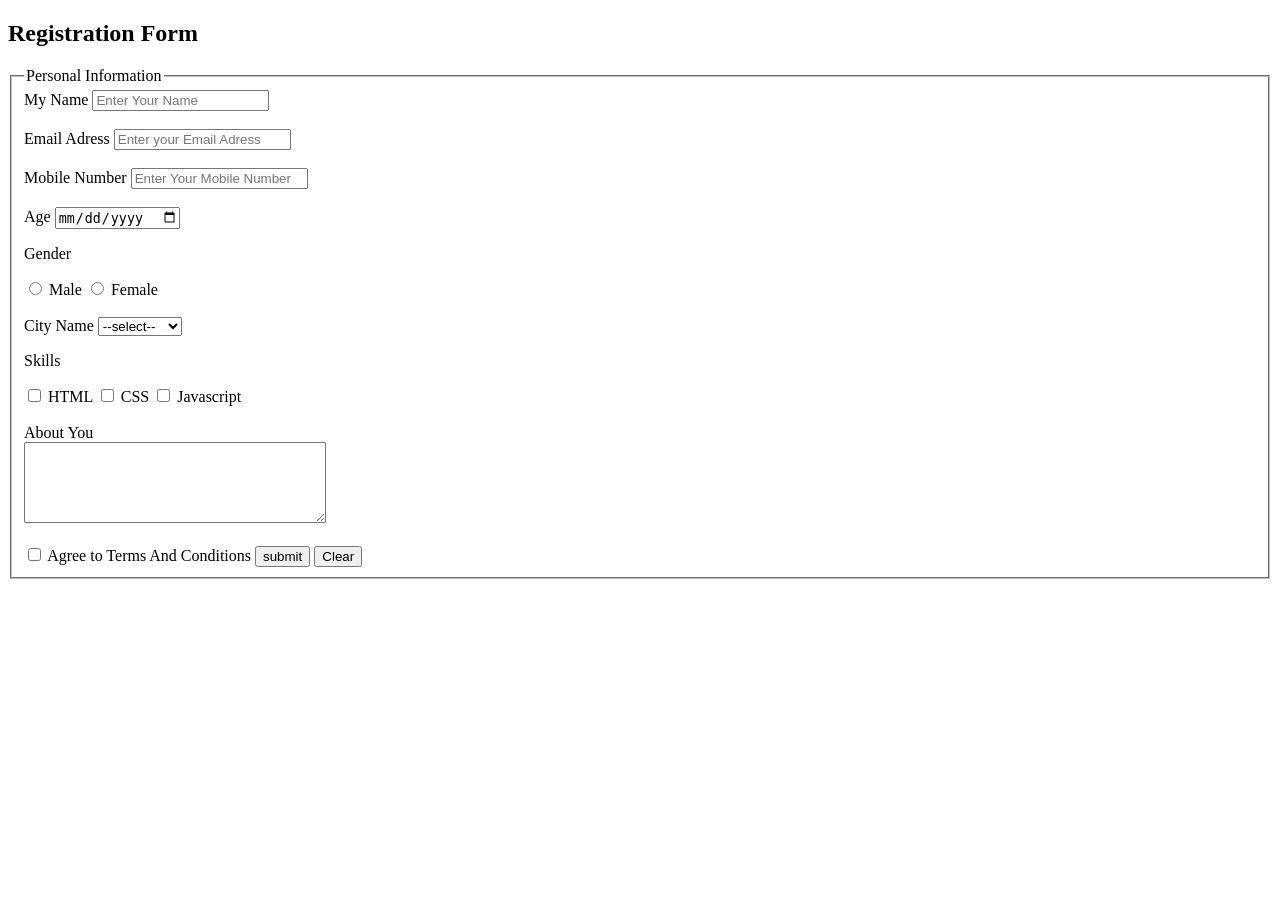
==== vedio7/index.html @ 494a5351 "vedio 7 completed" ====
<!DOCTYPE html>
<html lang="en">
<head>
    <meta charset="UTF-8">
    <meta name="viewport" content="width=device-width, initial-scale=1.0">
    <title>Learning Forms</title>
</head>
<body>
    <h2>Registration Form</h2>
    <form action="/registor" method="post">
        <fieldset>
            <legend>Personal Information</legend>
            <label for="name">My Name</label>
            <input type="text" name="name" id="name" placeholder="Enter Your Name" required><br><br>


            <label for="email">Email Adress</label>
            <input type="email" name="email" id="email" placeholder="Enter your Email Adress" required><br><br>


            <label for="mob">Mobile Number</label>
            <input type="tel" name="mob" id="mob" placeholder="Enter Your Mobile Number"><br><br>


            <label for="dob">Age</label>
            <input type="date" name="dob" id="dob" required>

            <p>Gender</p>
            <input type="radio" name="m" id="male">
            <label for="male">Male</label>
            <input type="radio" name="f" id="female">
            <label for="female">Female</label><br><br>

            <label for="city">City Name</label>
            <select name="city name" id="city">
             <option value="">--select--</option>
             <option value="Multan">Multan</option>
             <option value="Karachi">Karachi</option>
             <option value="Islamabad">Islamabad</option>
             <option value="Lahore">Lahore</option></select>

             <p>Skills</p>
             <input type="checkbox" name="skill" id="skill">
             <label for="skill">HTML</label>
             <input type="checkbox" name="skill" id="skill">
             <label for="skill">CSS</label>
             <input type="checkbox" name="skill" id="skill">
             <label for="skill">Javascript</label><br><br>

             <label for="bio">About You</label><br>
             <textarea name="bio" id="bio" rows="5" cols="35"></textarea><br><br>

             <input type="checkbox" name="terms" id="agree">
             <label for="agree">Agree to Terms And Conditions</label>

            <button type="button">submit</button>
            <button type="button">Clear</button>
            </button>
        </fieldset>
    </form>
</body>
</html>
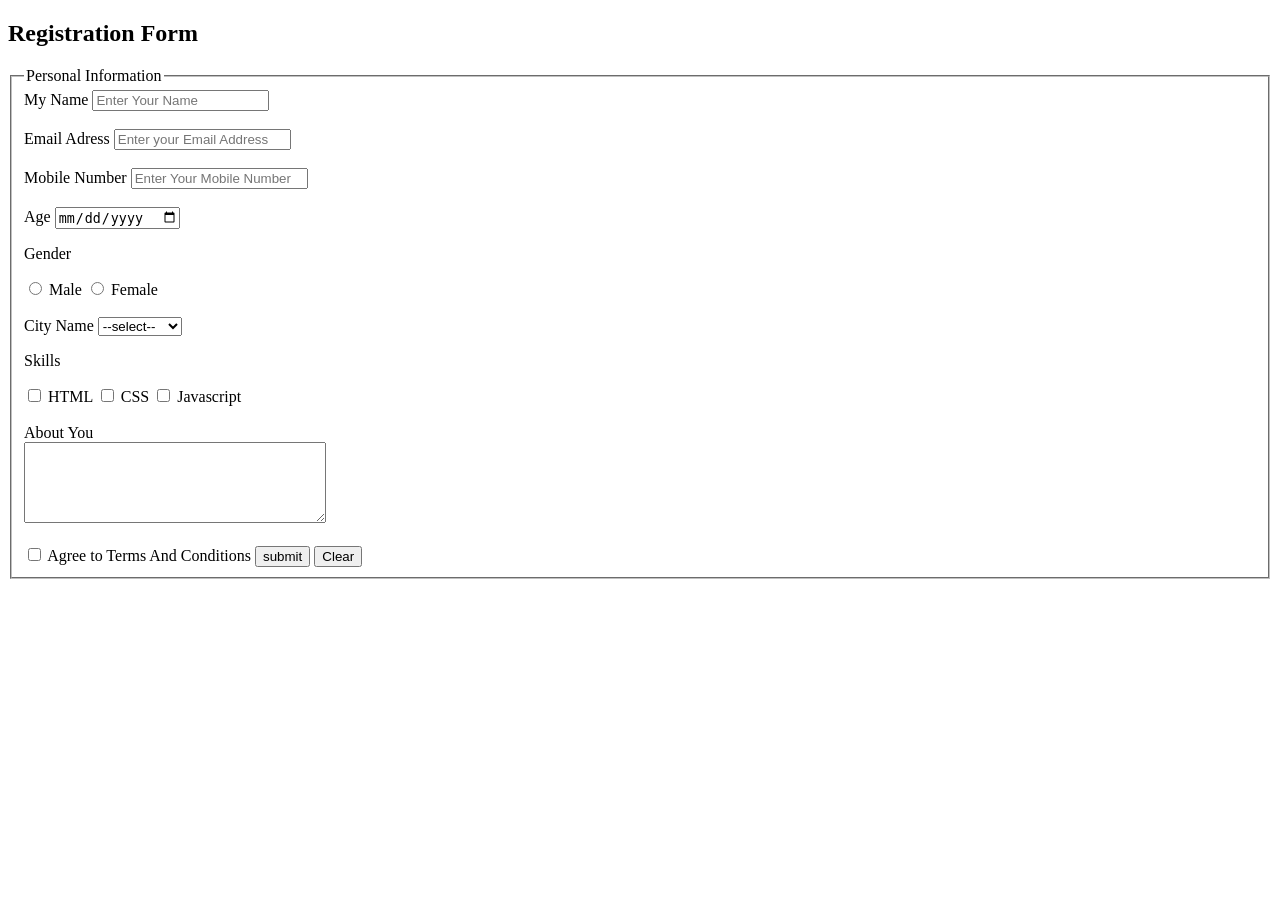
==== commit 2f58de02: "ved" ====
--- a/vedio7/index.html
+++ b/vedio7/index.html
@@ -7,7 +7,7 @@
 </head>
 <body>
     <h2>Registration Form</h2>
-    <form action="/registor" method="post">
+    <form action="/register" method="post">
         <fieldset>
             <legend>Personal Information</legend>
             <label for="name">My Name</label>
@@ -15,7 +15,7 @@
 
 
             <label for="email">Email Adress</label>
-            <input type="email" name="email" id="email" placeholder="Enter your Email Adress" required><br><br>
+            <input type="email" name="email" id="email" placeholder="Enter your Email Address" required><br><br>
 
 
             <label for="mob">Mobile Number</label>
@@ -26,13 +26,13 @@
             <input type="date" name="dob" id="dob" required>
 
             <p>Gender</p>
-            <input type="radio" name="m" id="male">
+            <input type="radio" name="gender" id="male" value="male" required>
             <label for="male">Male</label>
-            <input type="radio" name="f" id="female">
+            <input type="radio" name="gender" id="female" value="female" required>
             <label for="female">Female</label><br><br>
 
             <label for="city">City Name</label>
-            <select name="city name" id="city">
+            <select name="city" id="city">
              <option value="">--select--</option>
              <option value="Multan">Multan</option>
              <option value="Karachi">Karachi</option>
@@ -40,23 +40,23 @@
              <option value="Lahore">Lahore</option></select>
 
              <p>Skills</p>
-             <input type="checkbox" name="skill" id="skill">
-             <label for="skill">HTML</label>
-             <input type="checkbox" name="skill" id="skill">
-             <label for="skill">CSS</label>
-             <input type="checkbox" name="skill" id="skill">
-             <label for="skill">Javascript</label><br><br>
+             <input type="checkbox" name="skill" id="html" value="html">
+<label for="html">HTML</label>
+<input type="checkbox" name="skill" id="css" value="css">
+<label for="css">CSS</label>
+<input type="checkbox" name="skill" id="js" value="javascript">
+<label for="js">Javascript</label><br><br>
 
              <label for="bio">About You</label><br>
              <textarea name="bio" id="bio" rows="5" cols="35"></textarea><br><br>
 
-             <input type="checkbox" name="terms" id="agree">
+             <input type="checkbox" name="terms" id="agree" required>
              <label for="agree">Agree to Terms And Conditions</label>
 
-            <button type="button">submit</button>
-            <button type="button">Clear</button>
-            </button>
+            <button type="submit">submit</button>
+            <button type="reset">Clear</button>
+
         </fieldset>
     </form>
 </body>
-</html>+</html>
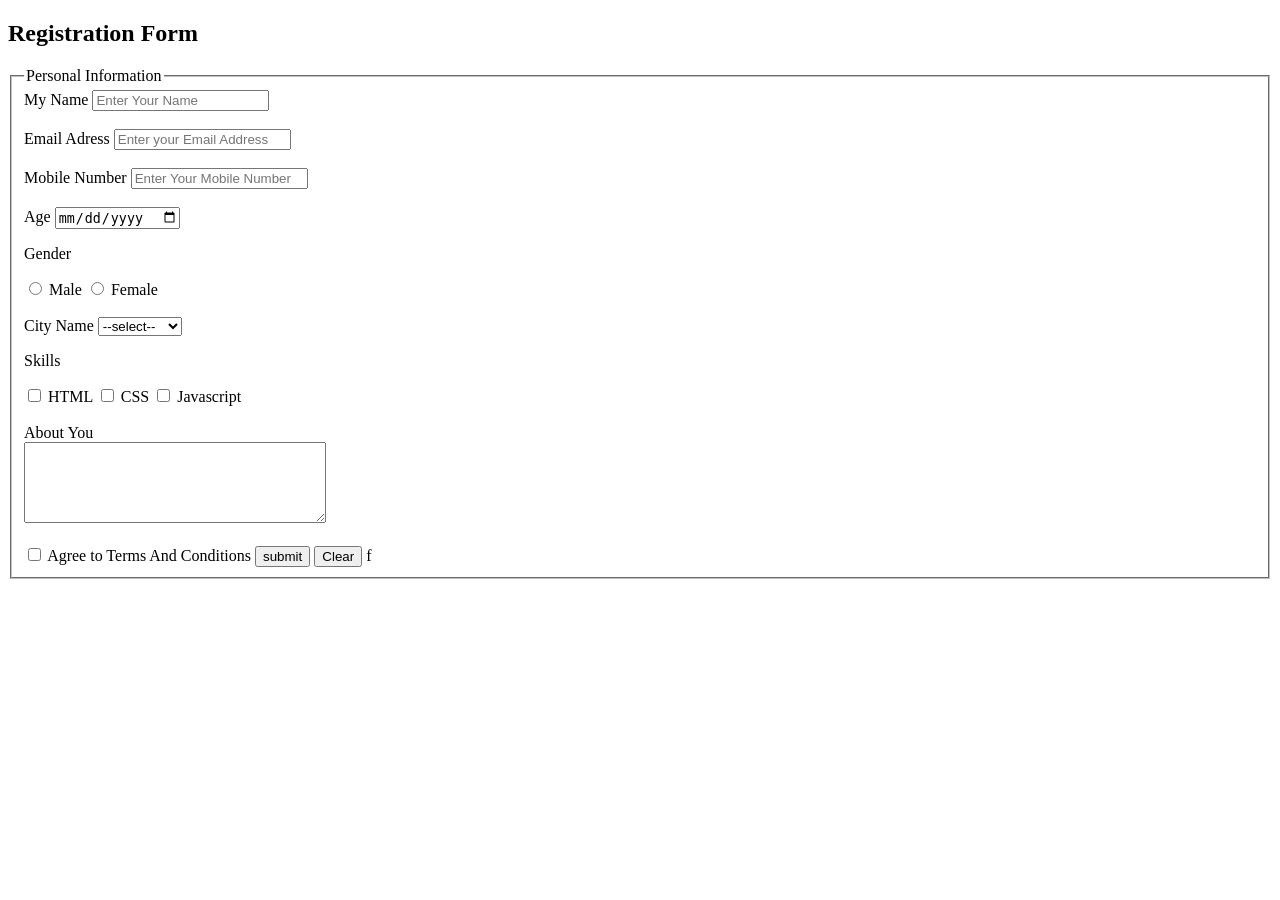
==== commit 6c29afd6: "Update index.html" ====
--- a/vedio7/index.html
+++ b/vedio7/index.html
@@ -55,7 +55,7 @@
 
             <button type="submit">submit</button>
             <button type="reset">Clear</button>
-
+f
         </fieldset>
     </form>
 </body>
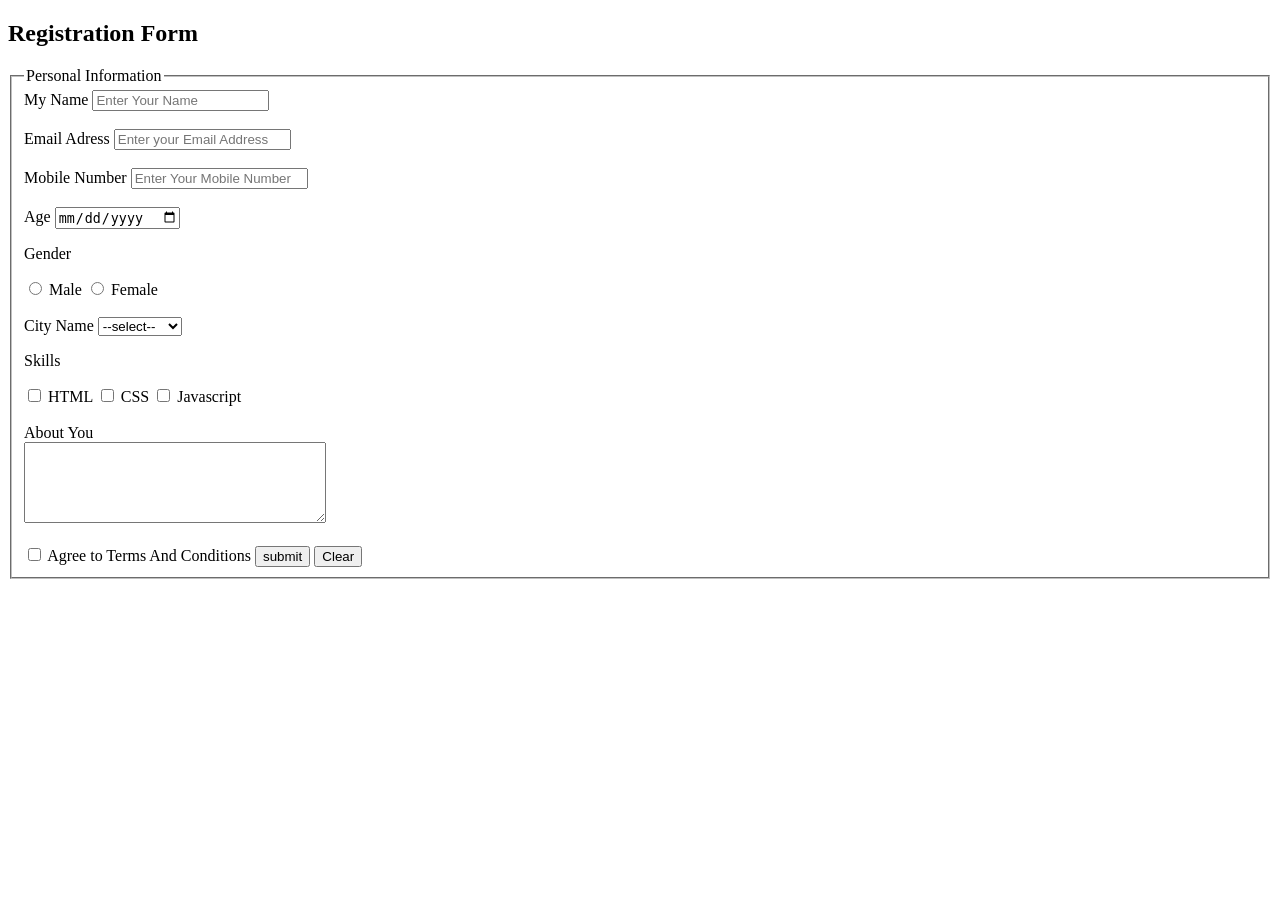
==== commit 3efc946f: "vedio 7 completed" ====
--- a/vedio7/index.html
+++ b/vedio7/index.html
@@ -55,7 +55,6 @@
 
             <button type="submit">submit</button>
             <button type="reset">Clear</button>
-f
         </fieldset>
     </form>
 </body>
